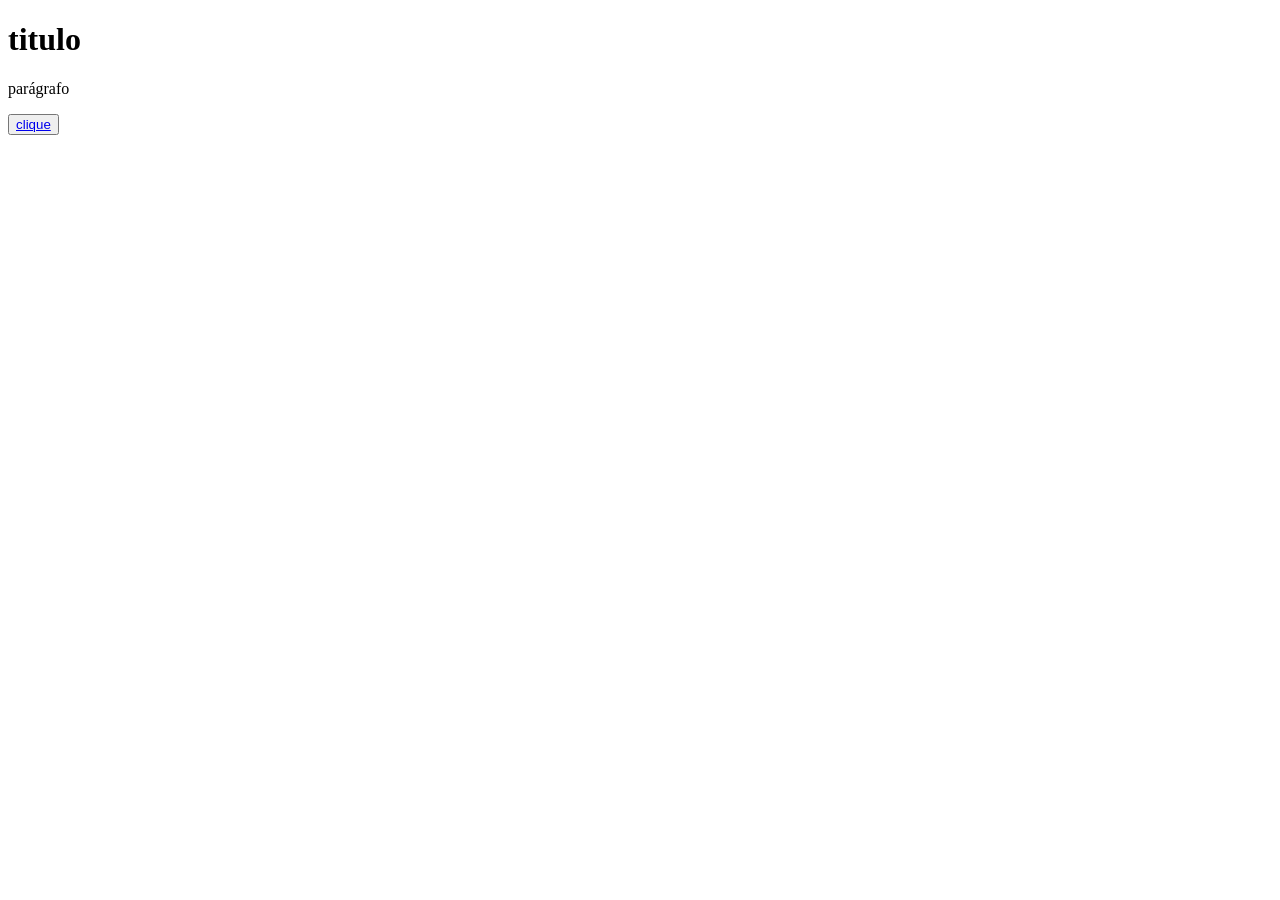
==== index.html @ df9ab627 "Testes" ====
<!DOCTYPE html>
<html lang="pt">
<head>
    <meta charset="UTF-8">
    <meta name="viewport" content="width=device-width, initial-scale=1.0">
    <title></title>
</head>
<body>
    <h1>titulo</h1>
    <p>parágrafo</p>
    <button>
        <a href="casa.html"> clique</a>
    </button>
</body>
</html>
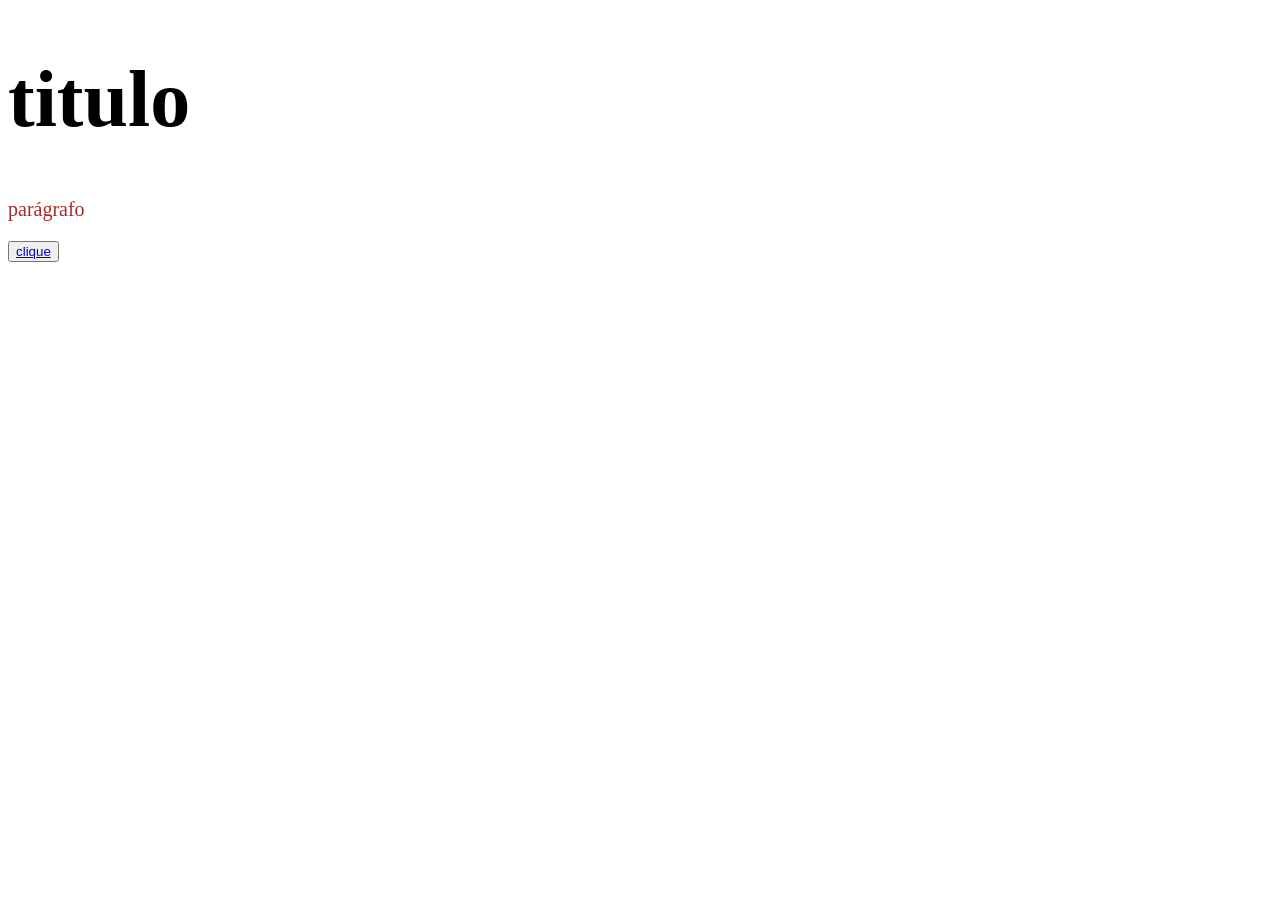
==== commit 0db2b4cb: "2teste" ====
--- a/index.html
+++ b/index.html
@@ -4,6 +4,7 @@
     <meta charset="UTF-8">
     <meta name="viewport" content="width=device-width, initial-scale=1.0">
     <title></title>
+    <link rel="stylesheet" href="index.css">
 </head>
 <body>
     <h1>titulo</h1>
--- a/index.css
+++ b/index.css
@@ -0,0 +1,9 @@
+h1{
+    font-size: 80px;
+}
+
+p{
+    font-size: 20px;
+    color:brown
+}
+
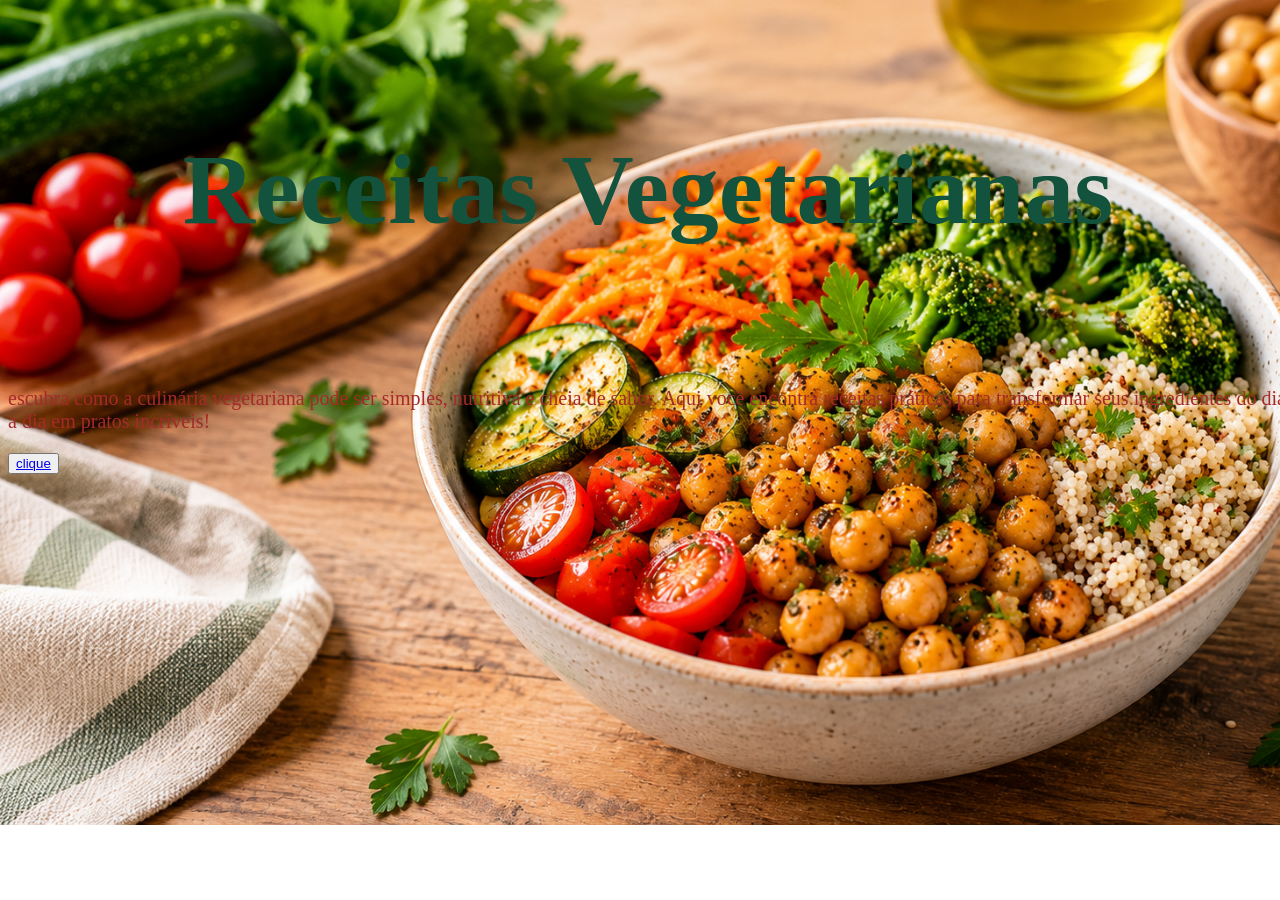
==== commit 16eb1b4d: "Atualização de titulo" ====
--- a/index.html
+++ b/index.html
@@ -3,12 +3,17 @@
 <head>
     <meta charset="UTF-8">
     <meta name="viewport" content="width=device-width, initial-scale=1.0">
-    <title></title>
+    <title>pagina inicial</title>
     <link rel="stylesheet" href="index.css">
 </head>
 <body>
-    <h1>titulo</h1>
-    <p>parágrafo</p>
+    <header class="topo">
+        <h1>Receitas Vegetarianas</h1>
+    </header>
+    <p>escubra como a culinária vegetariana pode ser simples, nutritiva e cheia de sabor.
+    Aqui você encontra receitas práticas para transformar seus ingredientes do dia a dia em pratos incríveis!
+    </p>
+
     <button>
         <a href="casa.html"> clique</a>
     </button>
--- a/index.css
+++ b/index.css
@@ -1,5 +1,36 @@
-h1{
-    font-size: 80px;
+body{
+    background-image: url("assets/Principal.png");
+    background-size: cover;
+    background-position: center;
+    background-repeat: no-repeat;
+    min-height: 750px;
+    width: 100%;
+    /* Fixa imagem, mesmo com zoom. */
+    /* background-attachment: fixed; */
+
+    /* A imagem cobre toda a pagina, mantem a proporção. */
+    /* background-size: cover; */
+
+    /* Centraliza a imagem na tela. */
+    /* background-position: center; */
+
+    /*Não deixa repetir a imagem. */
+    /* background-repeat: no-repeat; */
+}
+
+.topo{
+    background-image: url("imagens/fundo.jpg");
+    background-size: cover;
+    background-position: center;
+    height: 300px;
+    text-align: center;
+}
+
+.topo h1{
+    font-size: 100px;
+    color:rgb(19, 82, 61);
+    font-family: 'Times New Roman', Times, serif;
+    padding-top: 65px;
 }
 
 p{
@@ -7,3 +38,4 @@
     color:brown
 }
 
+
